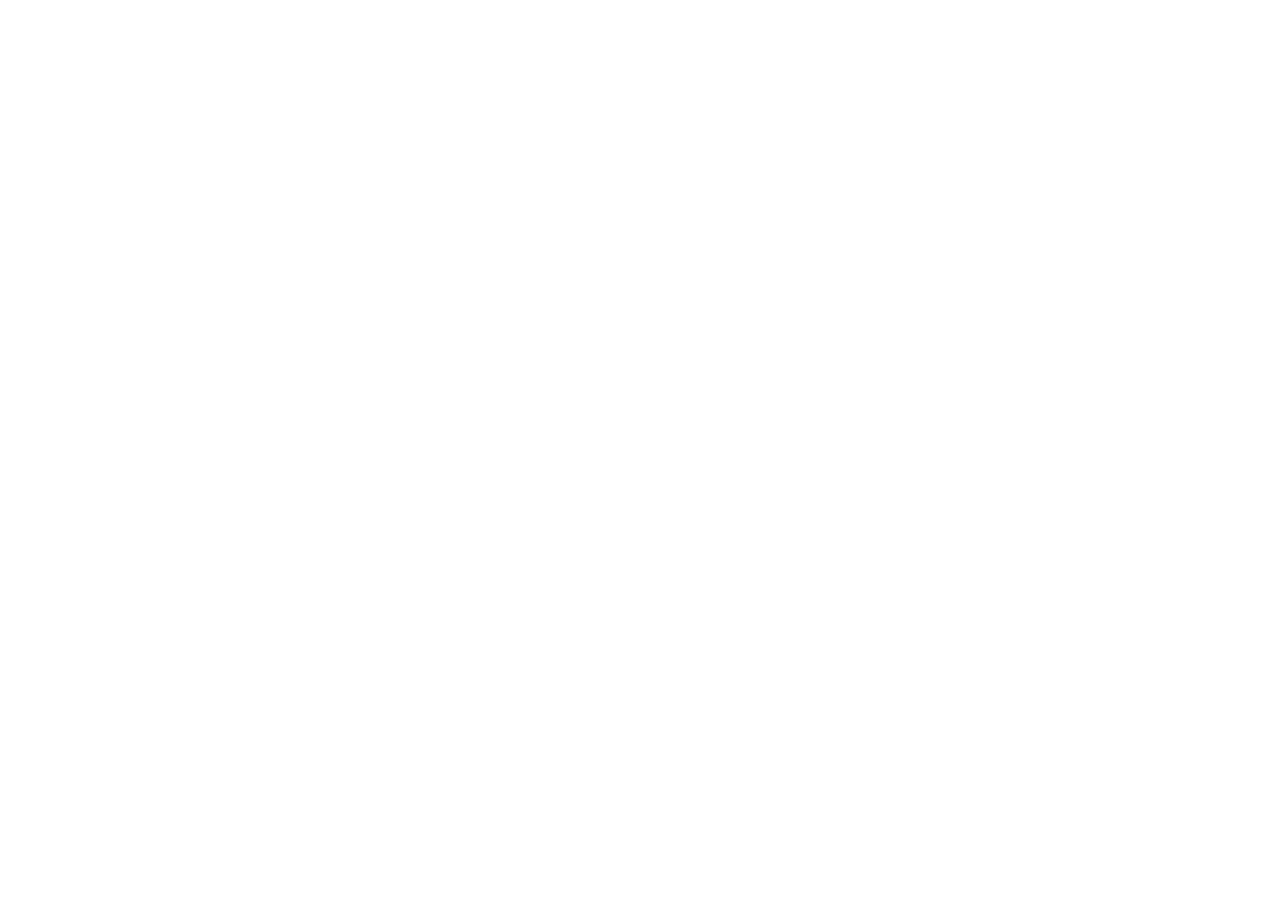
==== index.html @ a07c3995 "Add html boilerplate" ====
<!DOCTYPE html>
<html lang="en">
<head>
    <meta charset="UTF-8">
    <meta http-equiv="X-UA-Compatible" content="IE=edge">
    <meta name="viewport" content="width=device-width, initial-scale=1.0">
    <title>Document</title>
</head>
<body>
    
</body>
</html>
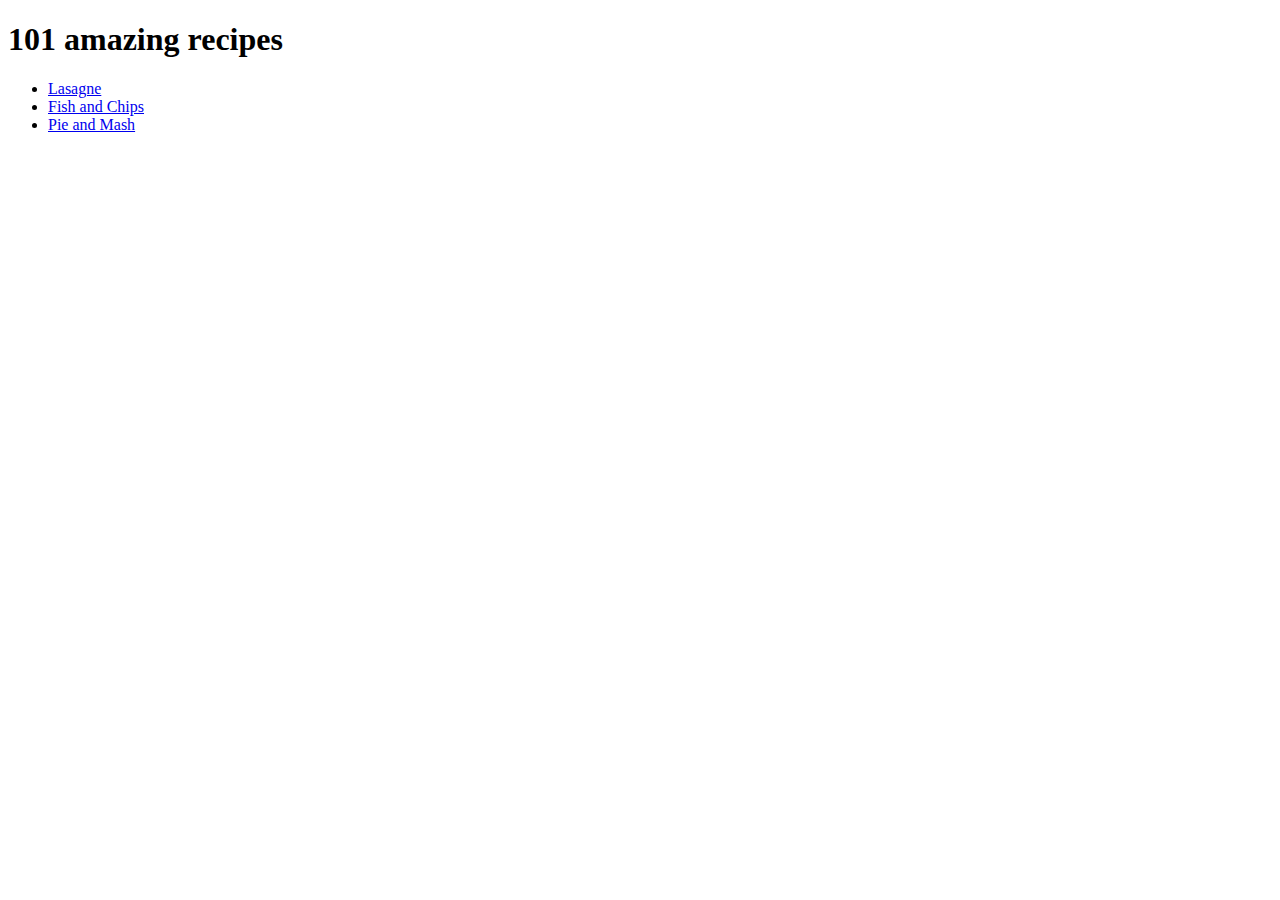
==== commit 33442ee9: "Add recipes pages" ====
--- a/index.html
+++ b/index.html
@@ -4,9 +4,14 @@
     <meta charset="UTF-8">
     <meta http-equiv="X-UA-Compatible" content="IE=edge">
     <meta name="viewport" content="width=device-width, initial-scale=1.0">
-    <title>Document</title>
+    <title>Recipes</title>
 </head>
 <body>
-    
+    <h1>101 amazing recipes</h1>
+    <ul>
+        <li><a href="./recipes/lasagne.html"> Lasagne</a></li>
+        <li><a href="./recipes/Fish-and-Chips.html"> Fish and Chips</a></li>
+        <li><a href="./recipes/Pie-and-Mash.html"> Pie and Mash</a></li>
+    </ul>
 </body>
 </html>